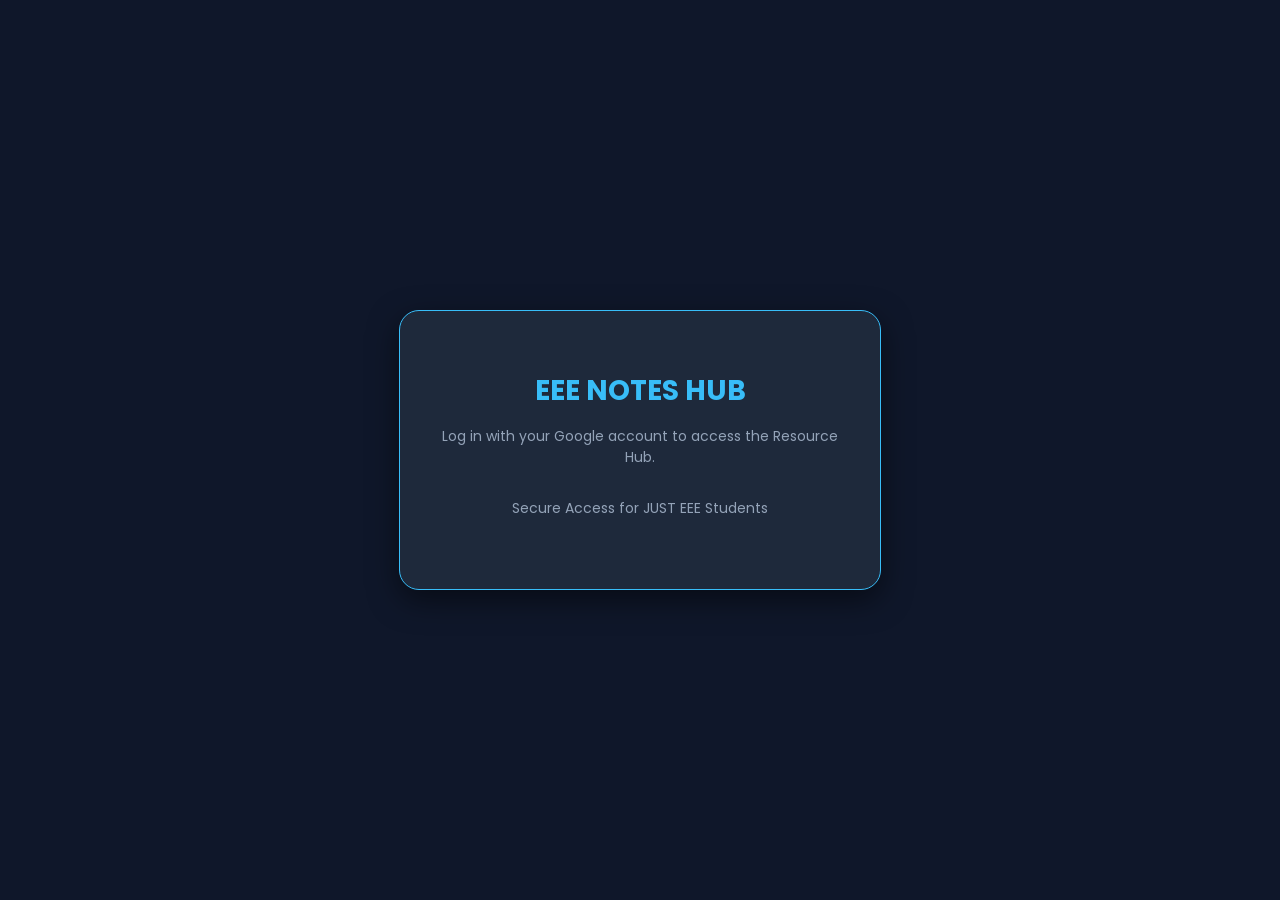
==== index.html @ 36f58ffd "Initial commit - EEE Notes Hub" ====
<!DOCTYPE html>
<html lang="en">
<head>
    <meta charset="UTF-8">
    <meta name="viewport" content="width=device-width, initial-scale=1.0">
    <title>EEE NOTES HUB | JUST</title>
    <link href="https://fonts.googleapis.com/css2?family=Poppins:wght@400;600;800&display=swap" rel="stylesheet">
    <link rel="stylesheet" href="https://cdnjs.cloudflare.com/ajax/libs/font-awesome/6.0.0/css/all.min.css">
    <link rel="stylesheet" href="style.css">
    
    <script>
        if (localStorage.getItem("isLoggedIn") !== "true") {
            window.location.href = "login.html";
        }
    </script>

    <style>
        /* Smart Search Dropdown Style */
        .search-wrapper { position: relative; }
        #searchResultBox {
            position: absolute; top: 50px; left: 0; width: 100%;
            background: white; border-radius: 12px; box-shadow: 0 10px 25px rgba(0,0,0,0.2);
            z-index: 2000; display: none; max-height: 350px; overflow-y: auto;
            border: 1px solid #38bdf8;
        }
        .search-item {
            padding: 12px 15px; border-bottom: 1px solid #f1f5f9; cursor: pointer; transition: 0.2s; text-align: left;
        }
        .search-item:hover { background: #f0f9ff; }
        .search-item h4 { font-size: 13px; color: #0f172a; margin-bottom: 3px; }
        .search-item span { font-size: 10px; color: white; background: #38bdf8; padding: 2px 6px; border-radius: 10px; font-weight: 700; text-transform: uppercase; }
        .search-item p { font-size: 11px; color: #64748b; margin-top: 4px; }
        
        /* Navbar Adjustment */
        .nav-links { list-style: none; display: flex; align-items: center; gap: 20px; }
        .nav-links a { text-decoration: none; color: white; font-weight: 600; transition: 0.3s; display: flex; align-items: center; gap: 5px; cursor: pointer; }
        .nav-links a:hover { color: #38bdf8; }
        .logout-btn { color: #ff4b2b !important; } /* Logout button in red */
    </style>
</head>
<body>

    <nav class="navbar">
        <div class="logo-search-group">
            <a href="index.html" class="logo" style="text-decoration: none;">EEE <span>NOTES HUB</span></a>
            
            <div class="search-wrapper">
                <div class="search-container">
                    <input type="text" placeholder="Search notes, books..." id="searchBox" oninput="homeSmartSearch()" onkeyup="checkEnter(event)">
                    <button type="button" onclick="executeSearch()">Search</button>
                </div>
                <div id="searchResultBox"></div>
            </div>
        </div>

        <ul class="nav-links">
            <li>
                <a href="https://forms.gle/kPk9z3GHeUhP8YoV7" target="_blank">
                    <i class="fas fa-exclamation-circle"></i> Report Issue
                </a>
            </li>
            <li><a href="index.html" class="active">Home</a></li>
            <li><a onclick="logoutUser()" class="logout-btn"><i class="fas fa-sign-out-alt"></i> Logout</a></li>
        </ul>
    </nav>

    <main class="main-wrapper">
        <section class="left-hero">
            <div class="hero-overlay">
                <div class="hero-text">
                    <h1>EEE NOTES HUB</h1>
                    <p>Jashore University of Science and Technology</p>
                </div>
            </div>
        </section>

        <section class="right-nav">
            <div class="nav-container">
                <a href="notes.html" class="nav-box">
                    <i class="fas fa-book-open"></i>
                    <h2>NOTES</h2>
                </a>
                <a href="books.html" class="nav-box">
                    <i class="fas fa-book"></i>
                    <h2>BOOKS LIBRARY</h2>
                </a>
            </div>
        </section>
    </main>

    <script>
        const notesURL = "https://script.google.com/macros/s/AKfycbysHCrfrM922J5BqXwCPCjE74cCHCzpzObQ6ut7zxcwYHHMS4gb9ALS0b9DXwHvRbB91A/exec";
        const booksURL = "https://script.google.com/macros/s/AKfycbwp0HGeFvKLyUnMXj_e31-rwkLCZYqvj3rvAICH8X6R5IPCVkxGV7QC1JkKsCoIYEak/exec";

        let combinedData = [];

        // Function to logout user
        function logoutUser() {
            localStorage.clear();
            window.location.href = "login.html";
        }

        async function preLoadAllData() {
            try {
                const [notesRes, booksRes] = await Promise.all([fetch(notesURL), fetch(booksURL)]);
                const notes = await notesRes.json();
                const books = await booksRes.json();

                const formattedNotes = notes.map(n => ({ title: n[3], link: n[4], info: n[0] + " > " + n[1], type: "note" }));
                const formattedBooks = books.map(b => ({ title: b[0], link: b[2], info: "Author: " + b[1], type: "book" }));

                combinedData = [...formattedNotes, ...formattedBooks];
            } catch (e) { console.log("Data preload failed"); }
        }

        function homeSmartSearch() {
            const q = document.getElementById('searchBox').value.toLowerCase();
            const box = document.getElementById('searchResultBox');
            if (q.length < 2) { box.style.display = 'none'; return; }

            const matches = combinedData.filter(d => d.title.toLowerCase().includes(q));

            if (matches.length > 0) {
                box.style.display = 'block';
                box.innerHTML = matches.map(d => `
                    <div class="search-item" onclick="window.open('${d.link}','_blank')">
                        <div style="display:flex; justify-content:space-between; align-items:center;">
                            <h4>${d.title}</h4>
                            <span>${d.type}</span>
                        </div>
                        <p>${d.info}</p>
                    </div>`).join('');
            } else {
                box.innerHTML = `<div style="padding:15px; font-size:12px; color:gray;">No matching files found...</div>`;
                box.style.display = 'block';
            }
        }

        function checkEnter(event) {
            if (event.key === "Enter") { executeSearch(); }
        }

        function executeSearch() {
            const query = document.getElementById('searchBox').value.trim();
            if (query) {
                const isBook = query.toLowerCase().includes("book") || query.toLowerCase().includes("author");
                if (isBook) {
                    window.location.href = `books.html?search=${encodeURIComponent(query)}`;
                } else {
                    window.location.href = `notes.html?search=${encodeURIComponent(query)}`;
                }
            }
        }

        window.onload = preLoadAllData;
    </script>
</body>
</html>
---- style.css ----
/* General Reset */
* {
    margin: 0;
    padding: 0;
    box-sizing: border-box;
    font-family: 'Poppins', sans-serif;
}

body {
    background-color: #020617;
    min-height: 100vh;
    overflow-x: hidden;
}

/* Navbar: Universal Design for all pages */
.navbar {
    height: 70px;
    background-color: #0f172a;
    display: flex;
    justify-content: space-between;
    align-items: center;
    padding: 0 5%;
    position: fixed;
    width: 100%;
    z-index: 1000;
    box-shadow: 0 2px 15px rgba(0,0,0,0.3);
}

.logo-search-group {
    display: flex;
    align-items: center;
    gap: 30px; 
}

.logo { 
    font-size: 24px; 
    font-weight: 800; 
    color: #ffffff; 
    text-decoration: none;
    white-space: nowrap;
}

.logo span { color: #38bdf8; margin-left: 5px; }

/* Search Container: প্রফেশনাল বড় সাইজ */
.search-container {
    display: flex;
    align-items: center;
    background: #1e293b;
    border-radius: 30px;
    padding: 2px 5px;
    width: 400px; 
    height: 42px;
    border: 2px solid #38bdf8;
    box-shadow: 0 0 10px rgba(56, 189, 248, 0.2);
}

.search-container input {
    background: transparent;
    border: none;
    outline: none;
    color: white;
    padding: 0 15px;
    width: 100%;
    font-size: 15px;
}

.search-container input::placeholder {
    color: #94a3b8;
}

.search-container button {
    background: #38bdf8;
    border: none;
    color: #0f172a;
    cursor: pointer;
    font-size: 14px;
    font-weight: 700;
    padding: 0 20px;
    border-radius: 25px;
    height: 34px; 
    transition: 0.3s;
}

.search-container button:hover {
    background: #ffffff;
    color: #0f172a;
}

/* --- Smart Search Result Dropdown (New Additions) --- */
#searchResultBox {
    position: absolute;
    top: 50px;
    left: 0;
    width: 100%;
    background: #ffffff;
    border-radius: 12px;
    box-shadow: 0 10px 25px rgba(0,0,0,0.4);
    z-index: 9999;
    max-height: 350px;
    overflow-y: auto;
    border: 1px solid #38bdf8;
    display: none;
}

.search-item {
    padding: 12px 15px;
    border-bottom: 1px solid #f1f5f9;
    cursor: pointer;
    transition: 0.2s;
    text-align: left;
    color: #0f172a;
}

.search-item:hover { background: #f0f9ff; }

.search-item h4 {
    font-size: 13px;
    margin-bottom: 3px;
    font-weight: 700;
    color: #0f172a;
}

.search-item p { font-size: 11px; color: #64748b; }

.search-item span {
    font-size: 10px;
    color: white;
    background: #38bdf8;
    padding: 2px 8px;
    border-radius: 10px;
    float: right;
    text-transform: uppercase;
    font-weight: 700;
}

.nav-links {
    display: flex;
    list-style: none;
    align-items: center;
}

.nav-links li { margin-left: 20px; }

.nav-links a { 
    text-decoration: none; 
    color: #ffffff !important; 
    font-weight: 600; 
    font-size: 16px;
    transition: 0.3s;
}

.nav-links a:hover { color: #38bdf8 !important; }

/* Main Layout */
.main-wrapper {
    display: flex;
    height: 100vh;
    padding-top: 70px;
}

/* Left Hero Section */
.left-hero {
    flex: 2;
    background-image: url('./images/hero-bg.jpg'); 
    background-size: cover;
    background-position: center;
    background-repeat: no-repeat;
    position: relative;
    border-right: 2px solid #e0f2fe;
}

.hero-overlay {
    height: 100%;
    width: 100%;
    background: rgba(255, 255, 255, 0.1);
    display: flex;
    align-items: center;
}

.hero-text {
    position: relative;
    z-index: 1;
    text-align: left;
    padding-left: 27%; 
    white-space: nowrap;
    transform: translateY(-150px);
}

.hero-text h1 {
    font-size: 3.5rem;
    font-weight: 800;
    color: #000000;
    margin-bottom: 5px;
    text-shadow: 2px 2px 4px rgba(255,255,255,0.5);
}

.hero-text p {
    font-size: 1.2rem;
    color: #000000;
    font-weight: 600;
}

/* Right Section Cards */
.right-nav {
    flex: 1;
    background-color: #020617;
    display: flex;
    align-items: center;
    justify-content: center;
    padding: 30px;
}

.nav-container {
    display: flex;
    flex-direction: column;
    gap: 30px;
    width: 100%;
    height: 80%;
}

.nav-box {
    flex: 1;
    background-color: #ffffff;
    border-radius: 15px;
    display: flex;
    flex-direction: column;
    align-items: center;
    justify-content: center;
    text-decoration: none;
    color: #000000;
    transition: 0.3s;
    box-shadow: 0 10px 20px rgba(0,0,0,0.3);
}

.nav-box:hover {
    transform: scale(1.03);
    background-color: #f8fafc;
}

.nav-box i {
    font-size: 4rem;
    color: #0ea5e9;
    margin-bottom: 10px;
}

.nav-box h2 {
    font-size: 1.5rem;
    font-weight: 700;
}

/* --- Mobile Responsiveness (Responsive Fix) --- */
@media (max-width: 900px) {
    .main-wrapper {
        flex-direction: column;
        height: auto;
    }

    .navbar {
        flex-direction: column;
        height: auto;
        padding: 15px;
        position: relative;
    }

    .logo-search-group {
        flex-direction: column;
        width: 100%;
        gap: 15px;
    }

    .search-container {
        width: 100%;
    }

    .hero-text {
        padding-left: 5%;
        transform: translateY(0);
        text-align: center;
        white-space: normal;
    }

    .hero-text h1 { font-size: 2.2rem; }

    .left-hero {
        height: 300px;
        border-right: none;
        border-bottom: 2px solid #e0f2fe;
    }

    .nav-container {
        height: auto;
        padding: 20px 0;
    }

    .nav-box { min-height: 150px; }
}

/* Scrollbar Style */
#searchResultBox::-webkit-scrollbar { width: 6px; }
#searchResultBox::-webkit-scrollbar-thumb {
    background: #38bdf8;
    border-radius: 10px;
}
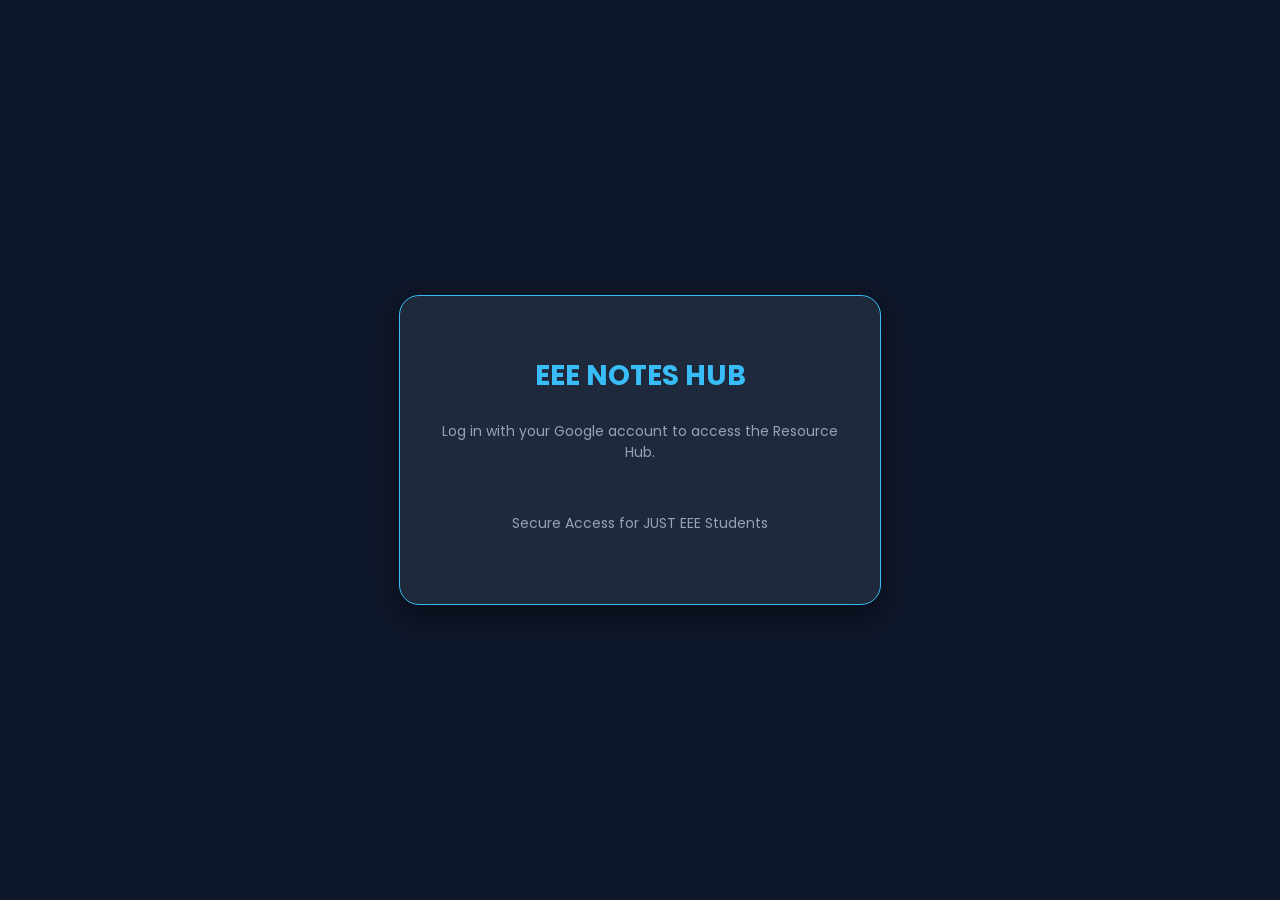
==== commit ee4e907b: "Final Build: Global Search and Mobile View fixed" ====
--- a/index.html
+++ b/index.html
@@ -4,10 +4,12 @@
     <meta charset="UTF-8">
     <meta name="viewport" content="width=device-width, initial-scale=1.0">
     <title>EEE NOTES HUB | JUST</title>
+    <!-- Importing Fonts and Font Awesome Icons -->
     <link href="https://fonts.googleapis.com/css2?family=Poppins:wght@400;600;800&display=swap" rel="stylesheet">
     <link rel="stylesheet" href="https://cdnjs.cloudflare.com/ajax/libs/font-awesome/6.0.0/css/all.min.css">
     <link rel="stylesheet" href="style.css">
     
+    <!-- Auth Guard: Redirects to login if not logged in -->
     <script>
         if (localStorage.getItem("isLoggedIn") !== "true") {
             window.location.href = "login.html";
@@ -15,7 +17,7 @@
     </script>
 
     <style>
-        /* Smart Search Dropdown Style */
+        /* Smart Search Dropdown UI Style */
         .search-wrapper { position: relative; }
         #searchResultBox {
             position: absolute; top: 50px; left: 0; width: 100%;
@@ -31,15 +33,17 @@
         .search-item span { font-size: 10px; color: white; background: #38bdf8; padding: 2px 6px; border-radius: 10px; font-weight: 700; text-transform: uppercase; }
         .search-item p { font-size: 11px; color: #64748b; margin-top: 4px; }
         
-        /* Navbar Adjustment */
+        /* Navbar Links and Logout Button Style */
         .nav-links { list-style: none; display: flex; align-items: center; gap: 20px; }
+        .nav-links li { display: inline-block; }
         .nav-links a { text-decoration: none; color: white; font-weight: 600; transition: 0.3s; display: flex; align-items: center; gap: 5px; cursor: pointer; }
         .nav-links a:hover { color: #38bdf8; }
-        .logout-btn { color: #ff4b2b !important; } /* Logout button in red */
+        .logout-btn { color: #ff4b2b !important; } /* Highlights Logout Button */
     </style>
 </head>
 <body>
 
+    <!-- Header Navigation Section -->
     <nav class="navbar">
         <div class="logo-search-group">
             <a href="index.html" class="logo" style="text-decoration: none;">EEE <span>NOTES HUB</span></a>
@@ -49,6 +53,7 @@
                     <input type="text" placeholder="Search notes, books..." id="searchBox" oninput="homeSmartSearch()" onkeyup="checkEnter(event)">
                     <button type="button" onclick="executeSearch()">Search</button>
                 </div>
+                <!-- Dropdown for search suggestions -->
                 <div id="searchResultBox"></div>
             </div>
         </div>
@@ -64,6 +69,7 @@
         </ul>
     </nav>
 
+    <!-- Main Content: Hero and Quick Navigation -->
     <main class="main-wrapper">
         <section class="left-hero">
             <div class="hero-overlay">
@@ -88,31 +94,45 @@
         </section>
     </main>
 
+    <!-- Global Logic Script File -->
+    <script src="script.js"></script>
+
     <script>
+        /**
+         * Note: The logic below is maintained for this page. 
+         * It is also being centralized in script.js for other pages.
+         */
+
+        // API URLs for Notes and Books Data Fetching
         const notesURL = "https://script.google.com/macros/s/AKfycbysHCrfrM922J5BqXwCPCjE74cCHCzpzObQ6ut7zxcwYHHMS4gb9ALS0b9DXwHvRbB91A/exec";
         const booksURL = "https://script.google.com/macros/s/AKfycbwp0HGeFvKLyUnMXj_e31-rwkLCZYqvj3rvAICH8X6R5IPCVkxGV7QC1JkKsCoIYEak/exec";
 
         let combinedData = [];
 
-        // Function to logout user
+        // Clear session and go to login page
         function logoutUser() {
             localStorage.clear();
             window.location.href = "login.html";
         }
 
+        // Preload all data into cache for instant search
         async function preLoadAllData() {
             try {
                 const [notesRes, booksRes] = await Promise.all([fetch(notesURL), fetch(booksURL)]);
                 const notes = await notesRes.json();
                 const books = await booksRes.json();
 
+                // Format data for search indexing
                 const formattedNotes = notes.map(n => ({ title: n[3], link: n[4], info: n[0] + " > " + n[1], type: "note" }));
                 const formattedBooks = books.map(b => ({ title: b[0], link: b[2], info: "Author: " + b[1], type: "book" }));
 
                 combinedData = [...formattedNotes, ...formattedBooks];
-            } catch (e) { console.log("Data preload failed"); }
+            } catch (e) { 
+                console.log("Data preload failed"); 
+            }
         }
 
+        // Live search filtering and UI display
         function homeSmartSearch() {
             const q = document.getElementById('searchBox').value.toLowerCase();
             const box = document.getElementById('searchResultBox');
@@ -136,10 +156,12 @@
             }
         }
 
+        // Utility to handle keyboard search triggers
         function checkEnter(event) {
             if (event.key === "Enter") { executeSearch(); }
         }
 
+        // Navigation logic based on search queries
         function executeSearch() {
             const query = document.getElementById('searchBox').value.trim();
             if (query) {
@@ -152,6 +174,7 @@
             }
         }
 
+        // Run data fetching on load
         window.onload = preLoadAllData;
     </script>
 </body>
--- a/style.css
+++ b/style.css
@@ -42,7 +42,7 @@
 
 .logo span { color: #38bdf8; margin-left: 5px; }
 
-/* Search Container: প্রফেশনাল বড় সাইজ */
+/* Search Container: Professional Large Size */
 .search-container {
     display: flex;
     align-items: center;
@@ -87,7 +87,7 @@
     color: #0f172a;
 }
 
-/* --- Smart Search Result Dropdown (New Additions) --- */
+/* Smart Search Result Dropdown Box */
 #searchResultBox {
     position: absolute;
     top: 50px;
@@ -134,6 +134,7 @@
     font-weight: 700;
 }
 
+/* Navigation Links */
 .nav-links {
     display: flex;
     list-style: none;
@@ -152,14 +153,14 @@
 
 .nav-links a:hover { color: #38bdf8 !important; }
 
-/* Main Layout */
+/* Main Layout Wrapper Styling */
 .main-wrapper {
     display: flex;
     height: 100vh;
     padding-top: 70px;
 }
 
-/* Left Hero Section */
+/* Left Hero Section Background and Border */
 .left-hero {
     flex: 2;
     background-image: url('./images/hero-bg.jpg'); 
@@ -201,7 +202,7 @@
     font-weight: 600;
 }
 
-/* Right Section Cards */
+/* Right Side Navigation Cards Section */
 .right-nav {
     flex: 1;
     background-color: #020617;
@@ -249,41 +250,74 @@
     font-weight: 700;
 }
 
-/* --- Mobile Responsiveness (Responsive Fix) --- */
+/* --- Mobile Responsiveness (Screen size below 900px) --- */
 @media (max-width: 900px) {
     .main-wrapper {
         flex-direction: column;
         height: auto;
     }
 
+    /* Adjust navbar to stack elements vertically on mobile */
     .navbar {
         flex-direction: column;
         height: auto;
         padding: 15px;
         position: relative;
-    }
-
+        display: flex;
+    }
+
+    /* Stack logo-search-group vertically */
     .logo-search-group {
         flex-direction: column;
         width: 100%;
         gap: 15px;
+        display: flex;
+    }
+
+    /* Order 1: Logo stays at the top */
+    .logo {
+        order: 1;
+        text-align: center;
+        width: 100%;
+    }
+
+    /* Order 2: Search bar appears in the middle */
+    .search-wrapper {
+        order: 2;
+        width: 100%;
     }
 
     .search-container {
         width: 100%;
     }
 
+    /* Order 3: Navigation links at the bottom */
+    .nav-links {
+        order: 3;
+        width: 100%;
+        justify-content: center;
+        margin-top: 15px;
+        padding-top: 10px;
+        border-top: 1px solid #1e293b;
+    }
+
+    .nav-links li {
+        margin: 0 10px;
+    }
+
+    /* Adjust Hero Text for mobile to avoid cropping */
     .hero-text {
-        padding-left: 5%;
+        padding-left: 0;
         transform: translateY(0);
         text-align: center;
         white-space: normal;
+        width: 100%;
     }
 
     .hero-text h1 { font-size: 2.2rem; }
 
     .left-hero {
-        height: 300px;
+        height: 350px;
         border-right: none;
         border-bottom: 2px solid #e0f2fe;
     }
@@ -296,7 +330,7 @@
     .nav-box { min-height: 150px; }
 }
 
-/* Scrollbar Style */
+/* Custom Webkit Scrollbar for Search Box */
 #searchResultBox::-webkit-scrollbar { width: 6px; }
 #searchResultBox::-webkit-scrollbar-thumb {
     background: #38bdf8;
